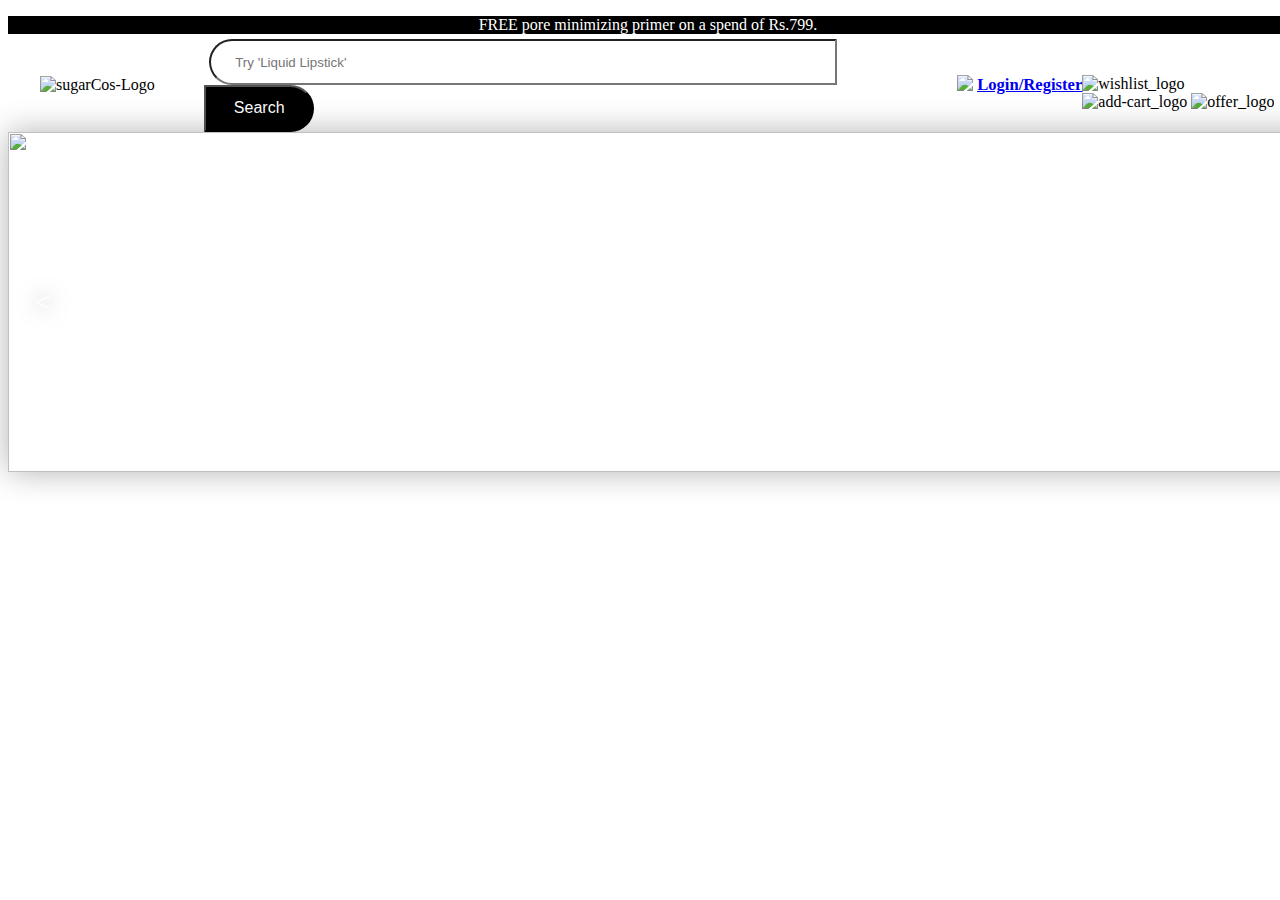
==== navbar.html @ ca4a7ce8 "added some functionality of navbar" ====
<!DOCTYPE html>
<html lang="en">
  <head>
    <meta charset="UTF-8" />
    <meta http-equiv="X-UA-Compatible" content="IE=edge" />
    <meta name="viewport" content="width=device-width, initial-scale=1.0" />
    <title>Navbar</title>
    <link rel="stylesheet" href="navbar.css" />
  </head>
  <body>
    <div id="sticky">
      <div id="para">
        <a href="#"><p>FREE pore minimizing primer on a spend of Rs.799.</p></a>
      </div>
      <!-- <div>
        <img
          src="https://icon2.cleanpng.com/20180602/yhs/kisspng-x-mark-check-mark-clip-art-wrong-sign-5b12e998146908.5228155015279661040836.jpg"
          alt=""
        />
      </div> -->
    </div>
    <div id="navbar">
      <!-- Logo -->
      <div id="logo">
        <img
          src="https://media.sugarcosmetics.com/upload/SUGARLogo1.png"
          alt="sugarCos-Logo"
        />
      </div>
      <!-- Search bar -->
      <div id="search_bar">
        <input
          type="text"
          id="search"
          placeholder="      Try 'Liquid Lipstick' "
        />
        <input type="submit" id="submit" value="Search" />
      </div>
      <!-- Login/Register tab-->
      <div id="login">
        <img
          src="https://in.sugarcosmetics.com/desc-images/person.png"
          alt="Login_tab"
        />
        <h5>
          <a href="#"><u>Login/Register</u></a>
        </h5>
      </div>
      <!-- 3 tab wishlist,add-cart,offers -->
      <div id="logos">
        <img
          src="https://icon-library.com/images/wish-list-icon/wish-list-icon-24.jpg"
          style="height: 25px; margin-top: 5px"
          alt="wishlist_logo"
        />
        <img
          src="https://cdn.iconscout.com/icon/free/png-256/shopping-bag-3352450-2791086.png"
          alt="add-cart_logo"
          style="margin-bottom: 4px"
        />
        <img
          src="https://in.sugarcosmetics.com/desc-images/discountIcon.svg"
          alt="offer_logo"
          style="margin-bottom: 3px"
        />
      </div>
    </div>

    <!-- Body Section slide-bar show -->
    <div id="slider">
      <ul id="slideWrap">
        <li>
          <img
            src="https://d32baadbbpueqt.cloudfront.net/Homepage/2290d8c0-f9b5-4b62-940c-b8a5858257da.jpg"
            alt=""
          />
        </li>
        <li>
          <img
            src="https://d32baadbbpueqt.cloudfront.net/Homepage/ec75a778-67dc-4cde-a4e4-2787439bbabc.jpg"
            alt=""
          />
        </li>
        <li>
          <img
            src="https://d32baadbbpueqt.cloudfront.net/Homepage/87591a7c-d8f8-499c-9562-c89000ef7e4a.jpg"
            alt=""
          />
        </li>
        <li>
          <img
            src="https://d32baadbbpueqt.cloudfront.net/Homepage/2d934fad-8c2a-4f7d-85fc-ea1ed8f23673.jpg"
            alt=""
          />
        </li>
        <li>
          <img
            src="https://d32baadbbpueqt.cloudfront.net/Homepage/be784c39-2c84-45d0-89c4-e79f72b380b0.jpg"
            alt=""
          />
        </li>
        <li>
          <img
            src="https://d32baadbbpueqt.cloudfront.net/Homepage/0a0d2b46-e424-4f4c-baf3-da2d2fc14f88.jpg"
            alt=""
          />
        </li>
        <li>
          <img
            src="https://d32baadbbpueqt.cloudfront.net/Homepage/1fa29c9d-b7b6-4aa9-ac54-a2195c10fc63.jpg"
            alt=""
          />
        </li>
        <li>
          <img
            src="https://d32baadbbpueqt.cloudfront.net/Homepage/32e53a7b-879e-4c34-a5bc-b95c85ee4a9e.jpg"
            alt=""
          />
        </li>
        <li>
          <img
            src="https://d32baadbbpueqt.cloudfront.net/Homepage/85bc9b9b-d8b3-4fa1-a1b0-a77ca9428664.jpg"
            alt=""
          />
        </li>
      </ul>
      <a id="prev" href="#"><</a>
      <a id="next" href="#">></a>
    </div>
  </body>
</html>
<script src="navbar.js"></script>
---- navbar.css ----
#sticky {
  /* display: flex; */
  width: 100vw;
  height: 23px;

  box-sizing: border-box;
  position: sticky;
  /* margin-top: 0px; */
}
#para {
  background-color: black;
  color: white;
}
#para > a {
  color: white;
  text-align: center;
  text-decoration: none;
  font-size: 16px;
}
#sticky >div> img {
  width: 10px;
  height: 10px;
  margin-left: 2px;
  /* margin-top: 1px; */
}

#navbar {
  width: 100vw;
  height: auto;
  display: flex;
  /* border: solid 1px red; */
  /* position: fixed; */
  /* top: 0; */
}

#logo {
  /* border: solid 1px green; */
  width: 170px;
  margin-left: 32px;
  margin-top: auto;
  margin-bottom: auto;
}
#logo > img {
  width: 170px;
  height: 50px;
}
#search_bar {
  /* width: 300px; */
  /* height: 70px; */
  margin-left: 52px;
  /* border: solid 1px aqua; */
  margin-top: auto;
  margin-bottom: auto;
  /* border-radius: 10px; */
}
#search {
  width: 620px;
  height: 40px;
  border-radius: 25px 0px 0px 25px;
}
#submit {
  width: 110px;
  height: 46.6px;
  margin-left: -5px;
  background-color: black;
  color: white;
  border-radius: 0px 25px 25px 0px;
  font-size: medium;
  cursor: pointer;
}
#login {
  display: flex;
  font-size: 20px;
  margin: auto;
  margin-left: 120px;
}

#login > img {
  width: 20px;
  height: 20px;
  margin: auto;
}
#logos {
  margin: auto;
  /* border: solid 1px brown; */
  height: 30px;
}
#logos > img {
  width: 25px;
  height: 18px;
  /* margin-bottom: 4px; */
}
/* slide-bar CSS */
#slider {
  position: relative;
  width: 1500px;
  height: 340px;

  overflow: hidden;
  box-shadow: 0 0 30px rgba(0, 0, 0, 0.3);
}
#slider ul {
  position: relative;
  list-style: none;
  height: 100%;
  width: 10000%;
  padding: 0;
  margin: 0;
  transition: all 750ms ease;
  left: 0;
}
#slider ul li {
  position: relative;
  height: 100%;
  float: left;
}
#slider ul li img {
  width: 1500px;
  height: 340px;
}
#slider #prev,
#slider #next {
  width: 50px;
  line-height: 50px;
  text-align: center;
  color: white;
  text-decoration: none;
  position: absolute;
  top: 50%;
  border-radius: 50%;
  font-size: 2rem;
  text-shadow: 0 0 20px rgba(0, 0, 0, 0.6);
  transform: translateY(-50%);
  transition: all 150ms ease;
}
#slider #prev {
  left: 10px;
  /* opacity: 0; */
}
#slider #next {
  right: 10px;
  /* opacity: 0; */
}

#slider #prev:hover,
#slider #next:hover {
  background-color: rgba(0, 0, 0, 0.5);
  text-shadow: 0;
  opacity: 1;
}
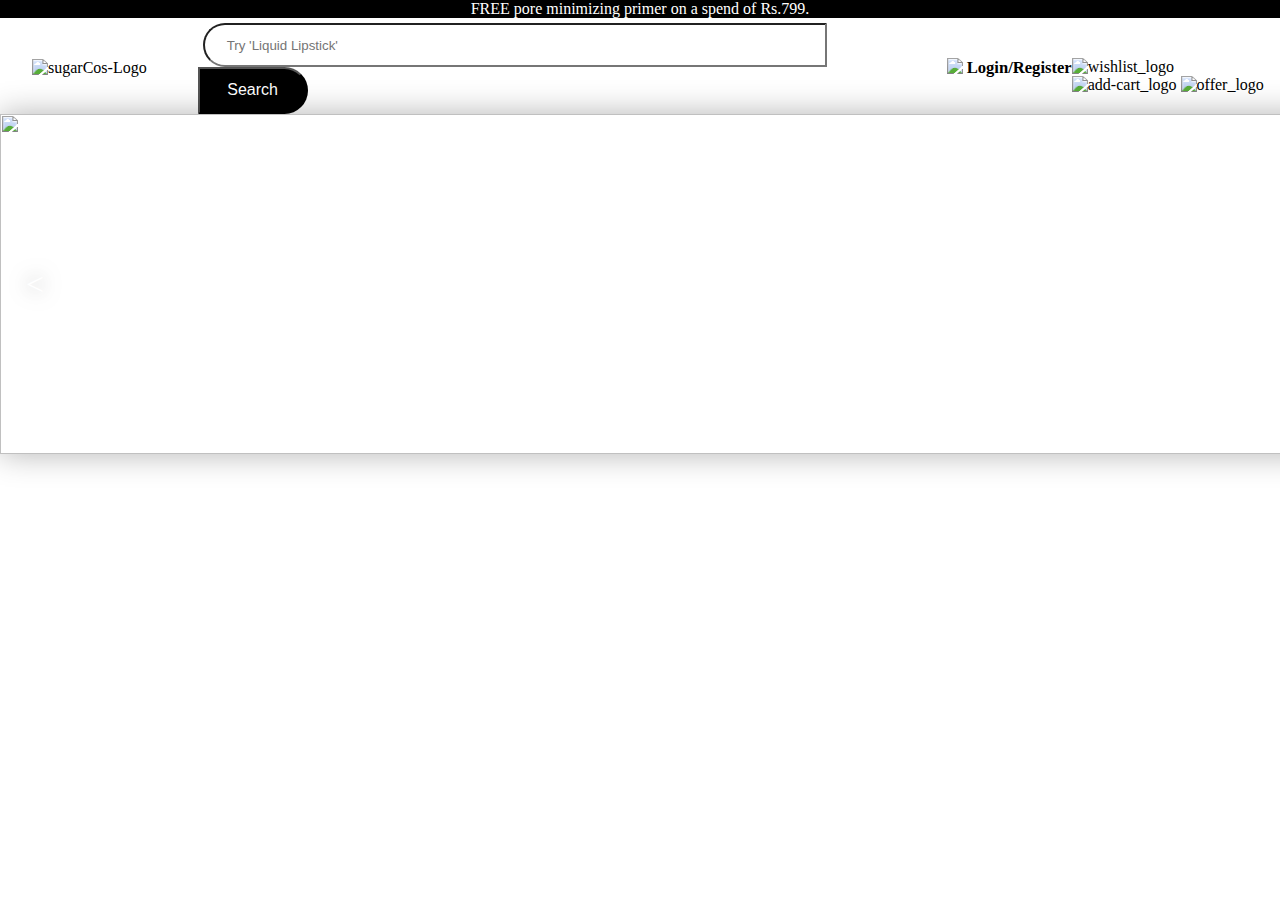
==== commit 9b7805a4: "added login page" ====
--- a/navbar.html
+++ b/navbar.html
@@ -6,6 +6,7 @@
     <meta name="viewport" content="width=device-width, initial-scale=1.0" />
     <title>Navbar</title>
     <link rel="stylesheet" href="navbar.css" />
+    <link rel="stylesheet" href="otp.css" />
   </head>
   <body>
     <div id="sticky">
@@ -42,8 +43,8 @@
           src="https://in.sugarcosmetics.com/desc-images/person.png"
           alt="Login_tab"
         />
-        <h5>
-          <a href="#"><u>Login/Register</u></a>
+        <h5 class="changerName">
+          <a href="#"><u class="changerName">Login/Register</u></a>
         </h5>
       </div>
       <!-- 3 tab wishlist,add-cart,offers -->
@@ -65,7 +66,131 @@
         />
       </div>
     </div>
+    <div id="popup">
+      <img
+        src="https://in.sugarcosmetics.com/close_white.svg"
+        alt="cross-sign"
+        style="
+          width: 20px;
+          margin-top: 10px;
+          margin-left: 10px;
+          cursor: pointer;
+        "
+        onclick="crossfunc()"
+      />
+      <h1 style="color: white; margin-left: 19px">Login/Signup</h1>
+      <form id="form">
+        <div class="heading">
+          <img
+            src="https://in.sugarcosmetics.com/smartphone.svg"
+            alt="smartphone"
+            style="height: 36px"
+          />
+          <h1 style="font-size: 26px; font-family: Quicksand">
+            Login/Sign Up Using Phone
+          </h1>
+        </div>
+        <div style="display: flex">
+          <h2>+91</h2>
+          <input id="partitioned" type="text" maxlength="10" />
 
+          <button
+            style="
+              color: #fff;
+              width: 130px;
+              font-size: 14px;
+              border: none;
+              padding: 10px;
+              background-color: rgba(121, 107, 107, 0.87);
+            "
+            onclick="reqOTP()"
+          >
+            Request OTP
+          </button>
+        </div>
+        <p style="margin-top: 12px; color: #fc2779">
+          Enter your phone number to request an OTP
+        </p>
+        <hr style="margin: 20px auto 30px auto" />
+        <p>Enter the 4 digit OTP received on your phone.</p>
+        <div class="mb-6 text-center" style="display: flex">
+          <div id="otp" class="flex justify-center">
+            <input
+              class="m-2 text-center form-control form-control-solid rounded focus:border-blue-400 focus:shadow-outline"
+              type="text"
+              id="first"
+              maxlength="1"
+            />
+            <input
+              class="m-2 text-center form-control form-control-solid rounded focus:border-blue-400 focus:shadow-outline"
+              type="text"
+              id="second"
+              maxlength="1"
+            />
+            <input
+              class="m-2 text-center form-control form-control-solid rounded focus:border-blue-400 focus:shadow-outline"
+              type="text"
+              id="third"
+              maxlength="1"
+            />
+            <input
+              class="m-2 text-center form-control form-control-solid rounded focus:border-blue-400 focus:shadow-outline"
+              type="text"
+              id="fourth"
+              maxlength="1"
+            />
+          </div>
+        </div>
+        <br />
+        <button class="verify" onclick="verifyOTP()">Verify OTP</button><br />
+        <div style="display: flex; margin-top: 18px">
+          <input type="checkbox" />
+          <p>
+            Get Important Updates on Whatsapp.
+            <a href="#">Terms and Conditions</a>
+          </p>
+        </div>
+      </form>
+      <p class="para">
+        Registering for this site allows you to access your order status and
+        history. Just fill in the <br />fields below, and we'll get a new
+        account set up for you in no time. We will only ask you<br />
+        for information necessary to make the purchase process faster and easier
+      </p>
+      <p style="text-align: center">
+        By Signing up or logging in, you agree to our
+        <a href="#">Terms and Conditions</a>
+      </p>
+    </div>
+    <div id="final">
+      <img
+        src="https://in.sugarcosmetics.com/Footer_sugar_icon.png"
+        alt="sugar_logo"
+        style="width: 80px; margin: 8px 450% 10px 35%"
+      />
+      <img
+        src="https://in.sugarcosmetics.com/close_white.svg"
+        alt="cross-sign"
+        style="
+          width: 20px;
+          margin-top: -86px;
+          margin-left: 323px;
+          cursor: pointer;
+          position: absolute;
+        "
+        onclick="crossfunct()"
+      /><br />
+      <label for="">What's Your Name*</label>
+      <input
+        type="text"
+        placeholder="  Enter your first Name"
+        id="firstName"
+        required
+      />
+      <label for="">What's your email id(Optional)</label>
+      <input type="email" placeholder="  Enter email id" />
+      <button onclick="ok()">Submit</button>
+    </div>
     <!-- Body Section slide-bar show -->
     <div id="slider">
       <ul id="slideWrap">
@@ -129,4 +254,5 @@
     </div>
   </body>
 </html>
+<script src="//ajax.googleapis.com/ajax/libs/jquery/1.9.1/jquery.min.js"></script>
 <script src="navbar.js"></script>
--- a/navbar.css
+++ b/navbar.css
@@ -1,3 +1,10 @@
+* {
+  margin: 0px;
+  padding: 0px;
+  /* position: absolute; */
+  /* background-color: white; */
+}
+
 #sticky {
   /* display: flex; */
   width: 100vw;
@@ -17,7 +24,7 @@
   text-decoration: none;
   font-size: 16px;
 }
-#sticky >div> img {
+#sticky > div > img {
   width: 10px;
   height: 10px;
   margin-left: 2px;
@@ -80,6 +87,106 @@
   height: 20px;
   margin: auto;
 }
+#popup {
+  margin-left: 820px;
+  margin-top: -76px;
+  width: 700px;
+  height: 100%;
+  /* top: 0; */
+  z-index: 1;
+  position: absolute;
+
+  display: none;
+  justify-content: center;
+  align-items: center;
+  /* background: rgba(0, 0, 0, 0.6); */
+  background-image: url(https://in.sugarcosmetics.com/Login_bg.svg);
+  background-position: 10%;
+  background-size: cover;
+}
+#partitioned {
+  margin-left: 10px;
+  padding-bottom: 28px;
+  padding-left: 2px;
+  letter-spacing: 35px;
+  border: 0;
+  background-image: linear-gradient(
+    to left,
+    black 70%,
+    rgba(255, 255, 255, 0) 0%
+  );
+  background-position: bottom;
+  background-size: 40px 1px;
+  background-repeat: repeat-x;
+  background-position-x: 35px;
+  width: 480px;
+  outline: none;
+  font-size: larger;
+  font-weight: 600;
+}
+.para {
+  margin-top: 2px;
+  justify-items: center;
+  align-items: center;
+  padding: 23px;
+  overflow-wrap: normal;
+  font-size: 17px;
+  font-weight: 550;
+  text-align: center !important;
+}
+#form {
+  background-color: rosybrown;
+  margin: 40px 20px auto 20px;
+  height: 370px;
+  width: 617px;
+  background-color: #fff;
+  padding: 20px;
+  position: relative;
+}
+.heading {
+  display: flex;
+  width: 400px;
+  margin-bottom: 30px;
+}
+.verify {
+  color: #fff;
+  width: 180px;
+  margin-left: 3px;
+  margin-top: 20px;
+  font-size: 14px;
+  border: none;
+  padding: 10px;
+  background-color: #fc2779;
+  cursor: pointer;
+}
+#final {
+  width: 360px;
+  height: 400px;
+  margin-left: 70%;
+  position: absolute;
+  z-index: 10;
+  border-radius: 16px;
+  background-color: yellowgreen;
+  display: none;
+}
+#final > input,
+label {
+  width: 90%;
+  height: 30px;
+  margin: 10px auto 10px 10px;
+  justify-content: center;
+  align-items: center;
+  border-radius: 5px;
+  border: transparent;
+}
+#final button{
+  width: 80px;
+  height: 30px;
+  margin: 3% 45% 45% 35%;
+  border-radius: 5px;
+  border: 0;
+  cursor: pointer;
+}
 #logos {
   margin: auto;
   /* border: solid 1px brown; */
--- a/otp.css
+++ b/otp.css
@@ -0,0 +1,25 @@
+.form-control {
+  -webkit-transition: none;
+  transition: none;
+  width: 32px;
+  height: 32px;
+  text-align: center;
+}
+
+.form-control:focus {
+  color: #3f4254;
+  background-color: #ffffff;
+  outline: 0;
+  border: none;
+}
+
+.form-control.form-control-solid {
+  background-color: #f3f6f9;
+  border-color: #f3f6f9;
+  color: #3f4254;
+}
+
+.form-control.form-control-solid:active,
+.form-control.form-control-solid.focus {
+  background-color: #ebedf3;
+}
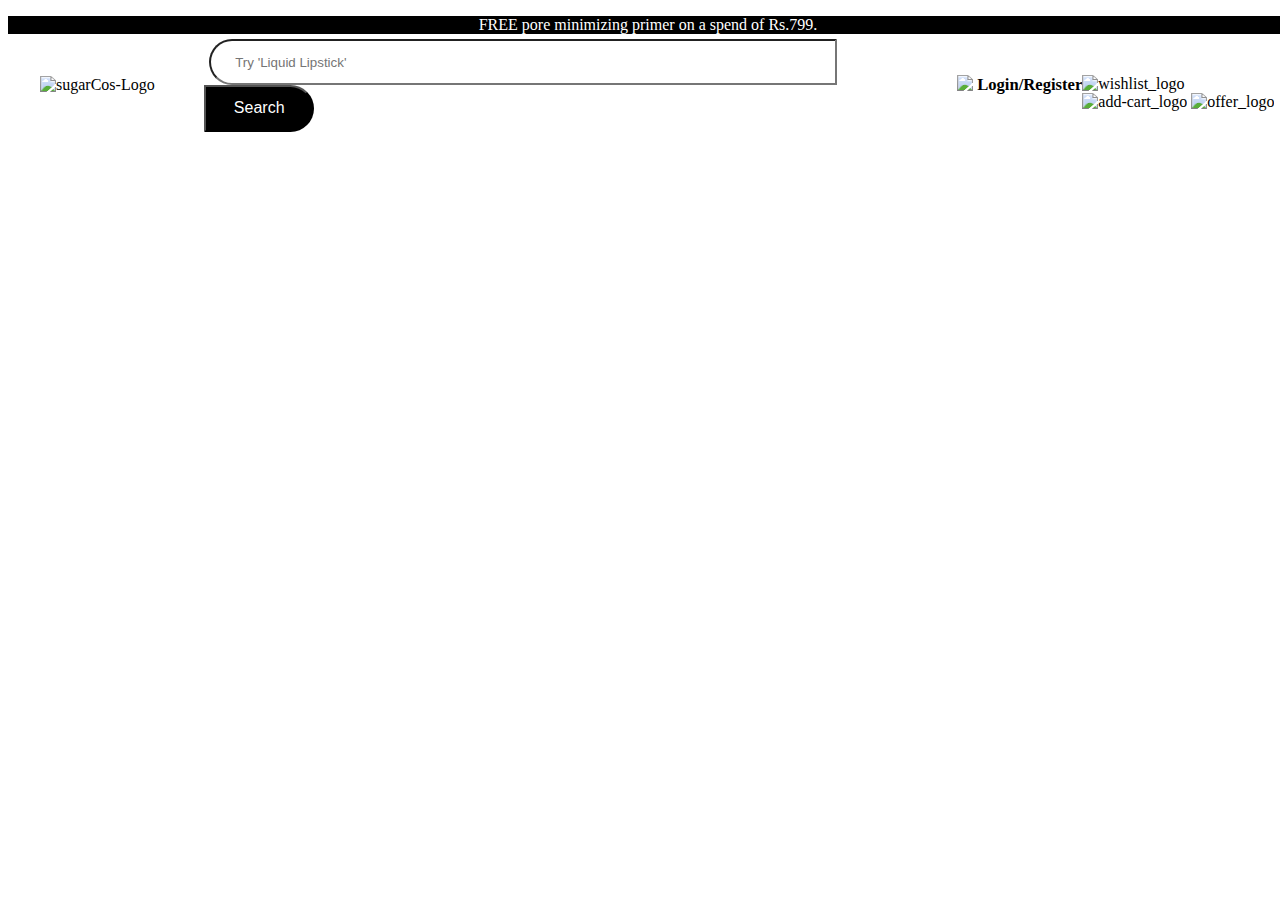
==== commit 420df92f: "changes" ====
--- a/navbar.html
+++ b/navbar.html
@@ -192,66 +192,6 @@
       <button onclick="ok()">Submit</button>
     </div>
     <!-- Body Section slide-bar show -->
-    <div id="slider">
-      <ul id="slideWrap">
-        <li>
-          <img
-            src="https://d32baadbbpueqt.cloudfront.net/Homepage/2290d8c0-f9b5-4b62-940c-b8a5858257da.jpg"
-            alt=""
-          />
-        </li>
-        <li>
-          <img
-            src="https://d32baadbbpueqt.cloudfront.net/Homepage/ec75a778-67dc-4cde-a4e4-2787439bbabc.jpg"
-            alt=""
-          />
-        </li>
-        <li>
-          <img
-            src="https://d32baadbbpueqt.cloudfront.net/Homepage/87591a7c-d8f8-499c-9562-c89000ef7e4a.jpg"
-            alt=""
-          />
-        </li>
-        <li>
-          <img
-            src="https://d32baadbbpueqt.cloudfront.net/Homepage/2d934fad-8c2a-4f7d-85fc-ea1ed8f23673.jpg"
-            alt=""
-          />
-        </li>
-        <li>
-          <img
-            src="https://d32baadbbpueqt.cloudfront.net/Homepage/be784c39-2c84-45d0-89c4-e79f72b380b0.jpg"
-            alt=""
-          />
-        </li>
-        <li>
-          <img
-            src="https://d32baadbbpueqt.cloudfront.net/Homepage/0a0d2b46-e424-4f4c-baf3-da2d2fc14f88.jpg"
-            alt=""
-          />
-        </li>
-        <li>
-          <img
-            src="https://d32baadbbpueqt.cloudfront.net/Homepage/1fa29c9d-b7b6-4aa9-ac54-a2195c10fc63.jpg"
-            alt=""
-          />
-        </li>
-        <li>
-          <img
-            src="https://d32baadbbpueqt.cloudfront.net/Homepage/32e53a7b-879e-4c34-a5bc-b95c85ee4a9e.jpg"
-            alt=""
-          />
-        </li>
-        <li>
-          <img
-            src="https://d32baadbbpueqt.cloudfront.net/Homepage/85bc9b9b-d8b3-4fa1-a1b0-a77ca9428664.jpg"
-            alt=""
-          />
-        </li>
-      </ul>
-      <a id="prev" href="#"><</a>
-      <a id="next" href="#">></a>
-    </div>
   </body>
 </html>
 <script src="//ajax.googleapis.com/ajax/libs/jquery/1.9.1/jquery.min.js"></script>
--- a/navbar.css
+++ b/navbar.css
@@ -1,10 +1,3 @@
-* {
-  margin: 0px;
-  padding: 0px;
-  /* position: absolute; */
-  /* background-color: white; */
-}
-
 #sticky {
   /* display: flex; */
   width: 100vw;
